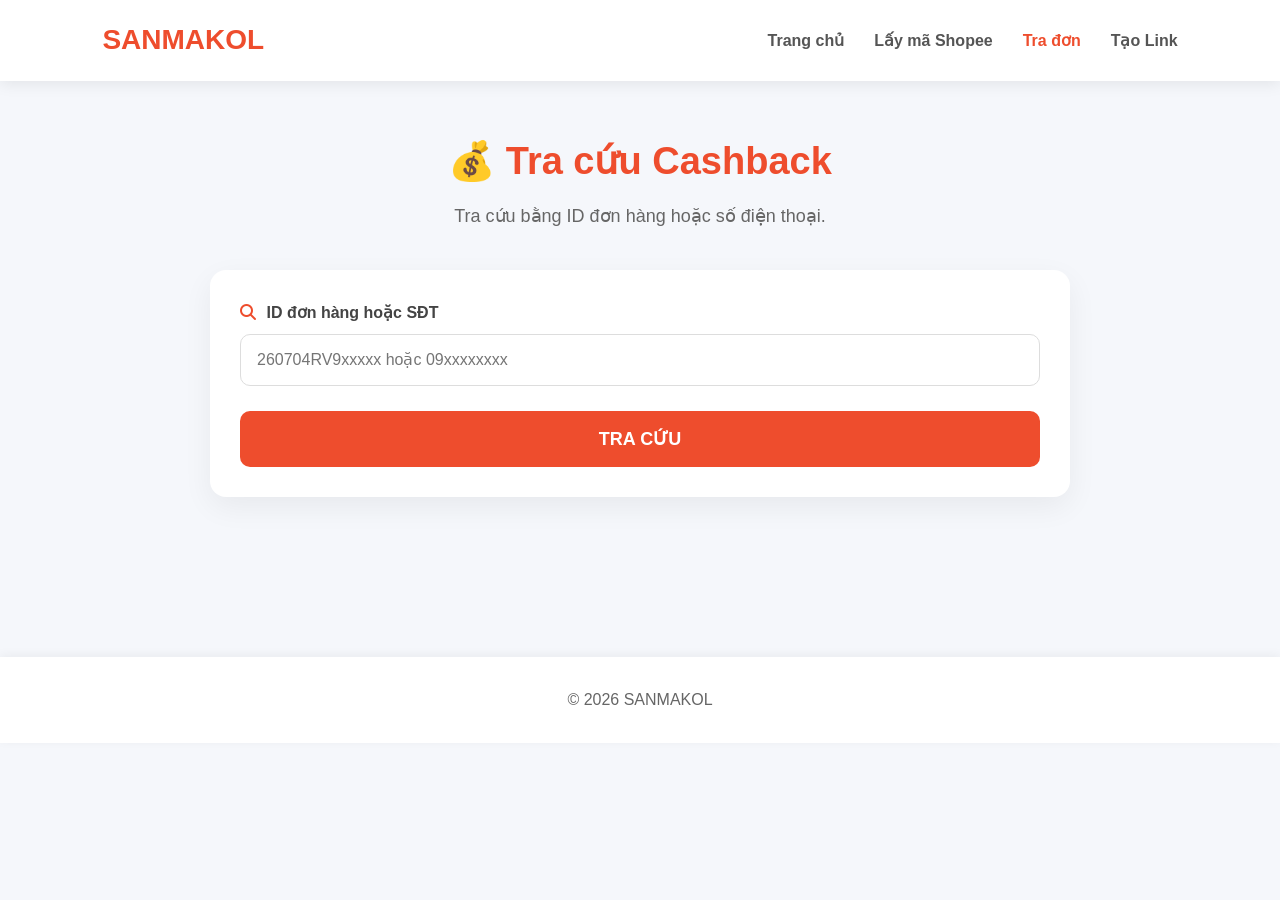
==== cashback/index.html @ cfefac26 "Update index.html" ====
<!DOCTYPE html>
<html lang="vi">
<head>
    <meta charset="UTF-8">
    <meta name="viewport" content="width=device-width, initial-scale=1.0">

    <title>Tra cứu đơn hàng hoàn tiền</title>

    <link rel="stylesheet" href="../assets/css/style.css">

    <link rel="stylesheet"
        href="https://cdnjs.cloudflare.com/ajax/libs/font-awesome/6.7.2/css/all.min.css">
</head>

<body>
<header class="topbar">

    <div class="logo">
        <a href="/">SANMAKOL</a>
    </div>

    <nav>

        <a href="/">Trang chủ</a>

        <a href="/shopee/">
            Lấy mã Shopee
        </a>

        <a class="active" href="/cashback/">
            Tra đơn
        </a>

        <a href="/custom/">
            Tạo Link
        </a>

    </nav>

</header>

<main>
<section class="page-header">

    <h1>💰 Tra cứu Cashback</h1>

    <p>Tra cứu bằng ID đơn hàng hoặc số điện thoại.</p>

</section>

<section class="tool-card">

    <div class="form-group">

        <label>

            <i class="fa-solid fa-magnifying-glass"></i>

            ID đơn hàng hoặc SĐT

        </label>

        <input
            id="cashbackKeyword"
            type="text"
            placeholder="260704RV9xxxxx hoặc 09xxxxxxxx"
        >

    </div>

    <button
        id="searchCashbackBtn"
        class="btn-primary">

        TRA CỨU

    </button>

</section>


 <section
id="cashbackResult"
class="result-card"
style="display:none;">

<div class="result-header">

    <h2>Dữ liệu tính đến</h2>

    <div
        id="cashbackUpdate"
        class="update-badge">

        📅 --

    </div>

</div>

    <div
        class="status"
        id="cashbackStatus">

    </div>

    <div
        class="cashback-summary">

        <div class="summary-title">

            Tổng tiền hoàn dự kiến

        </div>

        <div
            id="cashbackTotal"
            class="summary-money">

            0đ

        </div>

    </div>

    <div id="cashbackList"></div>

</section>

    </main>

<footer>

© 2026 SANMAKOL

</footer>

<div
    id="toast"
    class="toast"
>

Đã sao chép

</div>
<script src="../assets/js/common.js"></script>
<script src="../assets/js/cashback.js"></script>
</body>
</html>
---- assets/css/style.css ----
*{
    margin:0;
    padding:0;
    box-sizing:border-box;
}

html{
    scroll-behavior:smooth;
}

body{
    font-family:Arial,Helvetica,sans-serif;
    background:#f5f7fb;
    color:#222;
    line-height:1.6;
}

/* ===========================
Header
=========================== */

header{
    position:sticky;
    top:0;
    z-index:1000;

    display:flex;
    justify-content:space-between;
    align-items:center;

    padding:18px 8%;

    background:#fff;

    box-shadow:0 2px 15px rgba(0,0,0,.05);
}

.logo{
    font-size:26px;
    font-weight:bold;
    color:#ee4d2d;
}

nav{
    display:flex;
    gap:28px;
}

nav a{
    color:#444;
    text-decoration:none;
    font-weight:600;
    transition:.3s;
}

nav a:hover{
    color:#ee4d2d;
}

/* ===========================
Hero
=========================== */

.hero{

    text-align:center;

    padding:90px 20px;

    background:linear-gradient(
        135deg,
        #ee4d2d,
        #ff7a45
    );

    color:white;

}

.hero h1{

    font-size:48px;

    margin-bottom:20px;

}

.hero p{

    font-size:22px;

    opacity:.95;

    margin-bottom:35px;

}

.btn{

    display:inline-block;

    background:white;

    color:#ee4d2d;

    text-decoration:none;

    font-weight:bold;

    padding:16px 40px;

    border-radius:50px;

    transition:.3s;

}

.btn:hover{

    transform:translateY(-3px);

    box-shadow:0 10px 25px rgba(0,0,0,.15);

}

/* ===========================
Tools
=========================== */

.tools{

    max-width:1200px;

    margin:80px auto;

    display:grid;

    grid-template-columns:
        repeat(auto-fit,minmax(280px,1fr));

    gap:30px;

    padding:0 30px;

}

.card{

    background:white;

    border-radius:18px;

    padding:35px;

    box-shadow:
        0 10px 30px rgba(0,0,0,.05);

    transition:.35s;

}

.card:hover{

    transform:translateY(-8px);

    box-shadow:
        0 20px 45px rgba(0,0,0,.12);

}

.card h2{

    font-size:28px;

    margin-bottom:18px;

}

.card p{

    color:#666;

    margin-bottom:25px;

}

.card a{

    display:inline-block;

    padding:12px 28px;

    background:#ee4d2d;

    color:white;

    border-radius:8px;

    text-decoration:none;

    transition:.3s;

}

.card a:hover{

    background:#d93d1f;

}


/* ===========================
Footer
=========================== */

footer{

    margin-top:80px;

    background:#fff;

    padding:30px;

    text-align:center;

    color:#666;

    box-shadow:
        0 -2px 10px rgba(0,0,0,.05);

}

/* ===========================
Mobile
=========================== */

@media(max-width:768px){

header{

    flex-direction:column;

    gap:20px;

}

nav{

    flex-wrap:wrap;

    justify-content:center;

    gap:18px;

}

.hero{

    padding:60px 20px;

}

.hero h1{

    font-size:34px;

}

.hero p{

    font-size:18px;

}

}

/* =====================================
   RESET
===================================== */



/* =====================================
   HEADER
===================================== */

.topbar{

    position:sticky;
    top:0;
    z-index:999;

    background:#fff;

    display:flex;
    justify-content:space-between;
    align-items:center;

    padding:18px 8%;

    box-shadow:0 3px 15px rgba(0,0,0,.08);

}

.logo a{

    text-decoration:none;

    color:#ee4d2d;

    font-size:28px;

    font-weight:bold;

}

.topbar nav{

    display:flex;

    gap:30px;

}

.topbar nav a{

    color:#555;

    text-decoration:none;

    font-weight:600;

    transition:.25s;

}

.topbar nav a:hover{

    color:#ee4d2d;

}

.topbar nav a.active{

    color:#ee4d2d;

}

/* =====================================
   MAIN
===================================== */

main{

    max-width:900px;

    margin:auto;

    padding:50px 20px;

}

/* =====================================
   PAGE HEADER
===================================== */

.page-header{

    text-align:center;

    margin-bottom:40px;

}

.page-header h1{

    font-size:38px;

    color:#ee4d2d;

    margin-bottom:10px;

}

.page-header p{

    color:#666;

    font-size:18px;

}

/* =====================================
   CARD
===================================== */

.tool-card,
.result-card,
.backup-card{

    background:#fff;

    border-radius:16px;

    padding:30px;

    margin-bottom:30px;

    box-shadow:0 10px 30px rgba(0,0,0,.06);

}

/* =====================================
   FORM
===================================== */

.form-group{

    margin-bottom:25px;

}

.form-group label{

    display:block;

    margin-bottom:8px;

    font-weight:bold;

    color:#444;

}

.form-group i{

    color:#ee4d2d;

    margin-right:6px;

}

.form-group input{

    width:100%;

    height:52px;

    border:1px solid #ddd;

    border-radius:10px;

    padding:0 16px;

    font-size:16px;

    transition:.25s;

}

.form-group input:focus{

    border-color:#ee4d2d;

    outline:none;

    box-shadow:0 0 0 3px rgba(238,77,45,.15);

}

/* =====================================
   BUTTON
===================================== */

button{

    cursor:pointer;

    border:none;

    transition:.25s;

}

.btn-primary{

    width:100%;

    height:56px;

    background:#ee4d2d;

    color:#fff;

    border-radius:10px;

    font-size:18px;

    font-weight:bold;

}

.btn-primary:hover{

    background:#d63f20;

    transform:translateY(-2px);

}

.btn-primary:disabled{

    opacity:.7;

    cursor:not-allowed;

}

.btn-copy{

    width:100%;

    padding:14px 20px;

    font-size:16px;

    font-weight:600;   /* in đậm */

    border:none;

    border-radius:10px;

    background:#1f6fff;

    color:#fff;

    cursor:pointer;

}

.btn-copy:hover{

    background:#0b5ed7;

}

.btn-copy:disabled{

    opacity:.6;

}

/* =====================================
   FACEBOOK BUTTON
===================================== */

.btn-facebook{

    display:block;

    width:100%;

    text-align:center;

    text-decoration:none;

    margin-top:15px;

    padding:15px;

    background:#1877f2;

    color:white;

    border-radius:10px;

    font-weight:bold;

    transition:.25s;

}

.btn-facebook:hover{

    background:#0f62d3;

}

/* =====================================
   RESULT
===================================== */

.result-card{

    display:none;

}

.result-card h2{

    color:#ee4d2d;

    margin-bottom:18px;

}

.status{

    padding:12px 15px;

    border-radius:8px;

    background:#fff4ef;

    color:#ee4d2d;

    font-weight:bold;

    margin-bottom:18px;

    border-left:4px solid #ee4d2d;

}

.status.success{

    background:#edfdf2;

    color:#198754;

    border-left-color:#198754;

}

.status.error{

    background:#fff1f2;

    color:#dc3545;

    border-left-color:#dc3545;

}



/* =====================================
   BACKUP
===================================== */

.backup-card{

    display:none;

}

.backup-card h2{

    margin-bottom:20px;

    color:#ee4d2d;

}

.backup-grid{

    display:grid;

    grid-template-columns:repeat(2,1fr);

    gap:20px;

}

.backup-item{

    border:1px solid #eee;

    border-radius:12px;

    padding:20px;

    background:#fafafa;

    transition:.25s;

}

.backup-item:hover{

    transform:translateY(-3px);

    box-shadow:0 8px 20px rgba(0,0,0,.08);

}

.backup-item h3{

    margin-bottom:8px;

}

.backup-item p{

    color:#777;

    font-size:14px;

    margin-bottom:18px;

}

.backup-item button{

    width:100%;

    height:46px;

    background:#ff9800;

    color:white;

    border:none;

    border-radius:8px;

    font-weight:bold;

    transition:.25s;

}

.backup-item button:hover{

    background:#f57c00;

}

/* =====================================
   LOADING
===================================== */

.loading{

    pointer-events:none;

    opacity:.7;

}

.spinner{

    display:inline-block;

    width:18px;

    height:18px;

    border:3px solid rgba(255,255,255,.3);

    border-top:3px solid white;

    border-radius:50%;

    animation:spin .8s linear infinite;

    vertical-align:middle;

    margin-right:8px;

}

@keyframes spin{

    to{

        transform:rotate(360deg);

    }

}

/* =====================================
   TOAST
===================================== */

.toast{

    position:fixed;

    bottom:30px;

    left:50%;

    transform:translateX(-50%) translateY(100px);

    background:#333;

    color:white;

    padding:14px 24px;

    border-radius:30px;

    opacity:0;

    transition:.35s;

    z-index:9999;

}

.toast.show{

    opacity:1;

    transform:translateX(-50%) translateY(0);

}

/* =====================================
   FOOTER
===================================== */



/* =====================================
   ANIMATION
===================================== */

.tool-card,
.result-card,
.backup-card{

    animation:fadeUp .5s ease;

}

@keyframes fadeUp{

    from{

        opacity:0;

        transform:translateY(20px);

    }

    to{

        opacity:1;

        transform:translateY(0);

    }

}

/* =====================================
   MOBILE
===================================== */

@media(max-width:900px){

.topbar{

    flex-direction:column;

    gap:18px;

}

.topbar nav{

    flex-wrap:wrap;

    justify-content:center;

    gap:18px;

}

.page-header h1{

    font-size:30px;

}

.page-header p{

    font-size:16px;

}

}

@media(max-width:700px){

main{

    padding:25px 15px;

}

.tool-card,
.result-card,
.backup-card{

    padding:20px;

}

.backup-grid{

    grid-template-columns:1fr;

}

.btn-primary{

    height:52px;

    font-size:16px;

}

.btn-copy{

    height:50px;

}

.form-group input{

    height:48px;

}

textarea{

    min-height:180px;

}

}

@media(max-width:480px){

.logo a{

    font-size:24px;

}

.topbar{

    padding:15px;

}

.topbar nav{

    gap:12px;

}

.topbar nav a{

    font-size:14px;

}

.page-header{

    margin-bottom:25px;

}

.page-header h1{

    font-size:26px;

}

.page-header p{

    font-size:15px;

}

}

/* =====================================
   PRODUCT
===================================== */

.product-card{

    display:flex;

    gap:20px;

    align-items:flex-start;

    margin:20px 0;

    padding:18px;

    border:1px solid #eee;

    border-radius:12px;

    background:#fafafa;

}

.product-card img{

    width:120px;

    height:120px;

    object-fit:cover;

    border-radius:12px;

    background:#fff;

    border:1px solid #eee;

}

.product-info{

    flex:1;

    min-width:0;

}

.product-info h3{

    margin:0 0 8px;

    font-size:15px;

    font-weight:600;

    line-height:1.35;

    display:-webkit-box;

    -webkit-line-clamp:2;

    -webkit-box-orient:vertical;

    overflow:hidden;

}

.product-price{

    font-size:14px;

    color:#666;

    margin-bottom:4px;

}
.product-commission,
.product-rate{

    font-size:14px;

    margin-top:6px;

}

.product-commission{

    color:#ee4d2d;

    font-weight:bold;

}

.product-rate{

    color:#333;

}

.btn-buy{

    width:100%;

    margin-top:12px;

    padding:14px 20px;

    border:none;

    border-radius:10px;

    background:#32b51f;

    color:#fff;

    font-size:16px;

    font-weight:600;

    cursor:pointer;

}

.btn-buy:hover{

    background:#2c9e1b;

}
.product-meta{

    margin-top:6px;

    font-size:14px;

    line-height:1.7;

}

.product-meta div{

    display:block;

}

.product-meta strong{

    color:#333;

    font-weight:600;

}

.product-meta span{

    color:#ff5a00;

    font-weight:600;

}

.product-price strong{

    color:#ee4d2d;

}

/* =====================================
   cashback
===================================== */

.cashback-summary{

    background:#fff5e8;

    border:1px solid #ffd591;

    border-radius:12px;

    padding:20px;

    text-align:center;

    margin:20px 0;

}

.summary-title{

    color:#666;

    font-size:14px;

}

.summary-money{

    margin-top:6px;

    color:#ee4d2d;

    font-size:34px;

    font-weight:bold;

}


.cashback-item{

    margin-top:18px;

    border:1px solid #eee;

    border-radius:12px;

    background:#fff;

    padding:18px;

}

.cashback-item h3{

    margin-bottom:10px;

}

.cashback-row{

    display:flex;

    justify-content:space-between;

    margin:8px 0;

}

.cashback-label{

    color:#666;

}

.cashback-value{

    font-weight:bold;

}

.status-complete{

    color:#198754;

}

.status-pending{

    color:#ff9800;

}

.status-cancel{

    color:#dc3545;

}

/* ===========================
   Result Header
=========================== */

.result-header{

    display:flex;

    justify-content:space-between;

    align-items:center;

    margin-bottom:20px;

    gap:15px;

}

.result-header h2{

    margin:0;

    color:#ee4d2d;

}

.update-badge{

    background:#fff8e8;

    border:1px solid #ffd37a;

    color:#a86a00;

    padding:8px 14px;

    border-radius:999px;

    font-size:13px;

    font-weight:600;

    white-space:nowrap;

}

@media(max-width:700px){

.result-header{

    flex-direction:column;

    align-items:flex-start;

}

.update-badge{

    font-size:12px;

}

}
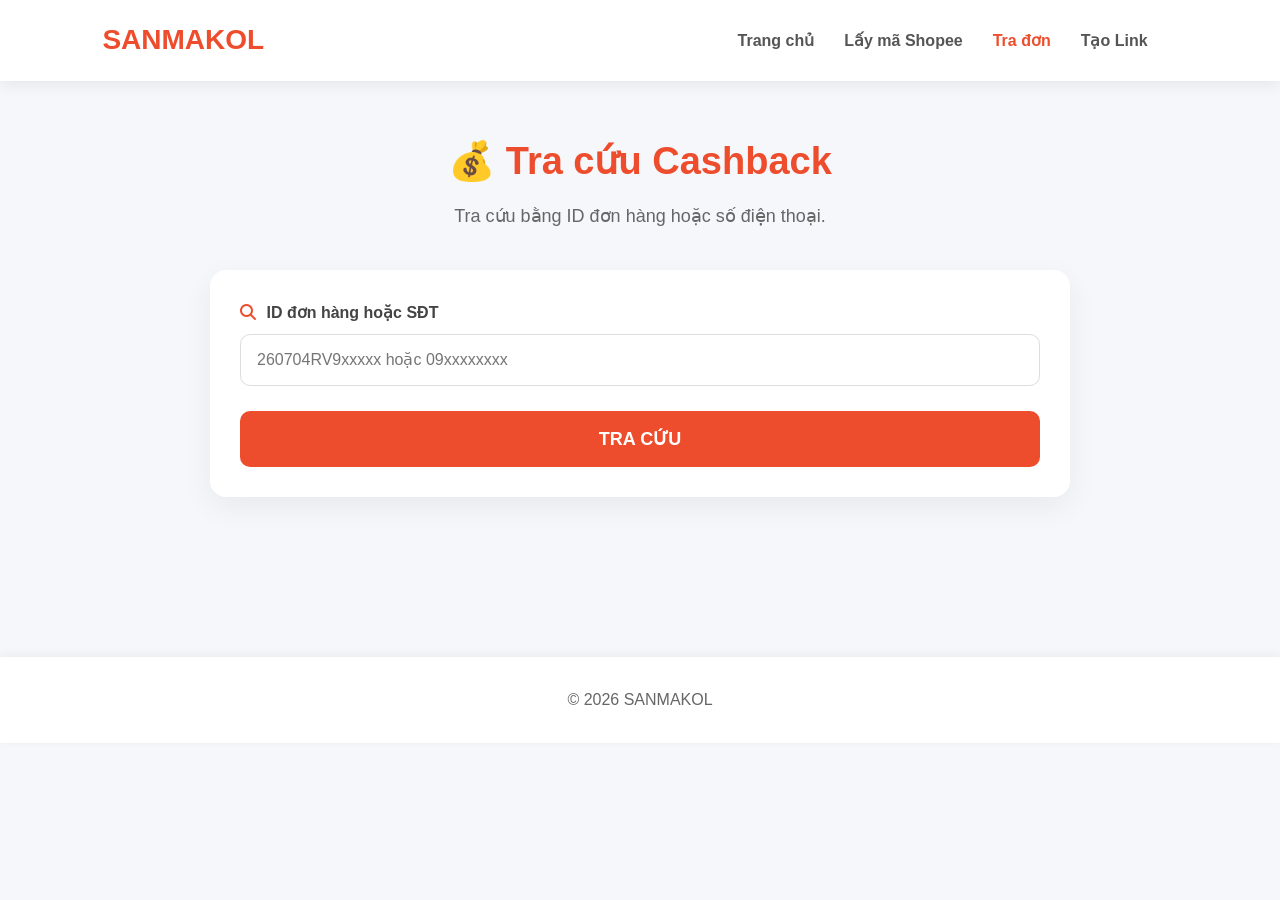
==== commit 7898d2b9: "Update index.html" ====
--- a/cashback/index.html
+++ b/cashback/index.html
@@ -34,7 +34,7 @@
         <a href="/custom/">
             Tạo Link
         </a>
-
+<div id="userMenu"></div>
     </nav>
 
 </header>
@@ -86,7 +86,7 @@
 
 <div class="result-header">
 
-    <h2>Dữ liệu tính đến</h2>
+    <h2>Kết quả</h2>
 
     <div
         id="cashbackUpdate"
--- a/assets/css/style.css
+++ b/assets/css/style.css
@@ -1308,11 +1308,14 @@
 
 .result-header{
 
-    flex-direction:column;
-
-    align-items:flex-start;
-
-}
+    flex-direction:row;
+
+    justify-content:space-between;
+
+    align-items:center;
+
+}
+
 
 .update-badge{
 
@@ -1321,3 +1324,64 @@
 }
 
 }
+
+
+/* ===========================
+Guide
+=========================== */
+
+.tool-card h2{
+
+    color:#ee4d2d;
+
+    margin-bottom:18px;
+
+}
+
+.tool-card ol,
+
+.tool-card ul{
+
+    padding-left:22px;
+
+}
+
+.tool-card li{
+
+    margin:10px 0;
+
+    line-height:1.8;
+
+}
+
+.faq-item{
+
+    margin-top:18px;
+
+    padding:16px;
+
+    border:1px solid #eee;
+
+    border-radius:10px;
+
+    background:#fafafa;
+
+}
+
+.faq-item h3{
+
+    color:#ee4d2d;
+
+    margin-bottom:8px;
+
+    font-size:17px;
+
+}
+
+.faq-item p{
+
+    color:#555;
+
+    line-height:1.7;
+
+}
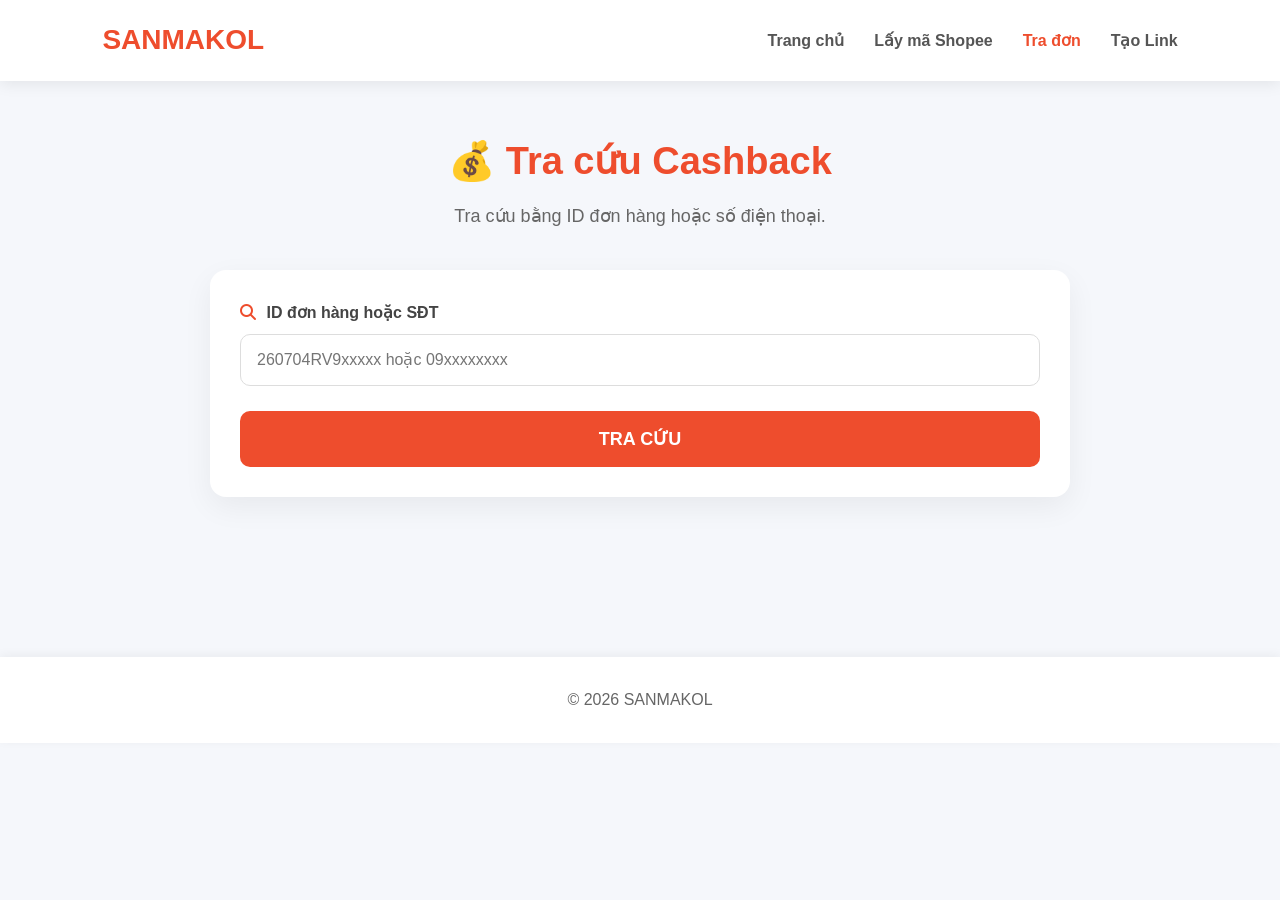
==== commit c1c76e2d: "Remove empty user menu div from index.html" ====
--- a/cashback/index.html
+++ b/cashback/index.html
@@ -34,7 +34,6 @@
         <a href="/custom/">
             Tạo Link
         </a>
-<div id="userMenu"></div>
     </nav>
 
 </header>
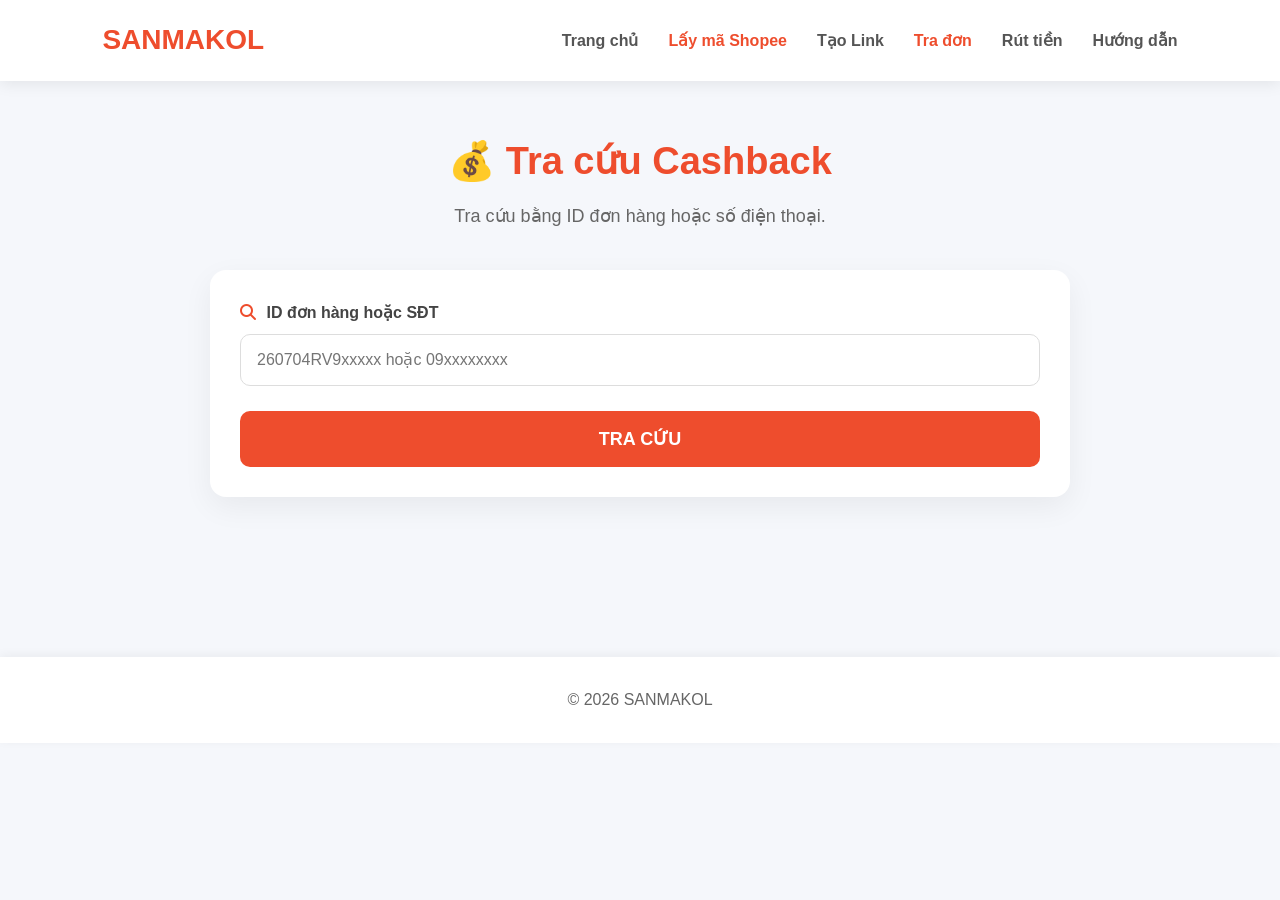
==== commit e9a1f321: "Update index.html" ====
--- a/cashback/index.html
+++ b/cashback/index.html
@@ -22,17 +22,11 @@
     <nav>
 
         <a href="/">Trang chủ</a>
-
-        <a href="/shopee/">
-            Lấy mã Shopee
-        </a>
-
-        <a class="active" href="/cashback/">
-            Tra đơn
-        </a>
-
-        <a href="/custom/">
-            Tạo Link
+        <a class="active" href="/shopee/">Lấy mã Shopee</a>
+        <a href="/custom/">Tạo Link</a>
+        <a class="active" href="/cashback/">Tra đơn</a>
+        <a href="/pay/">Rút tiền</a>
+        <a href="/guide/">Hướng dẫn</a>
         </a>
     </nav>
 
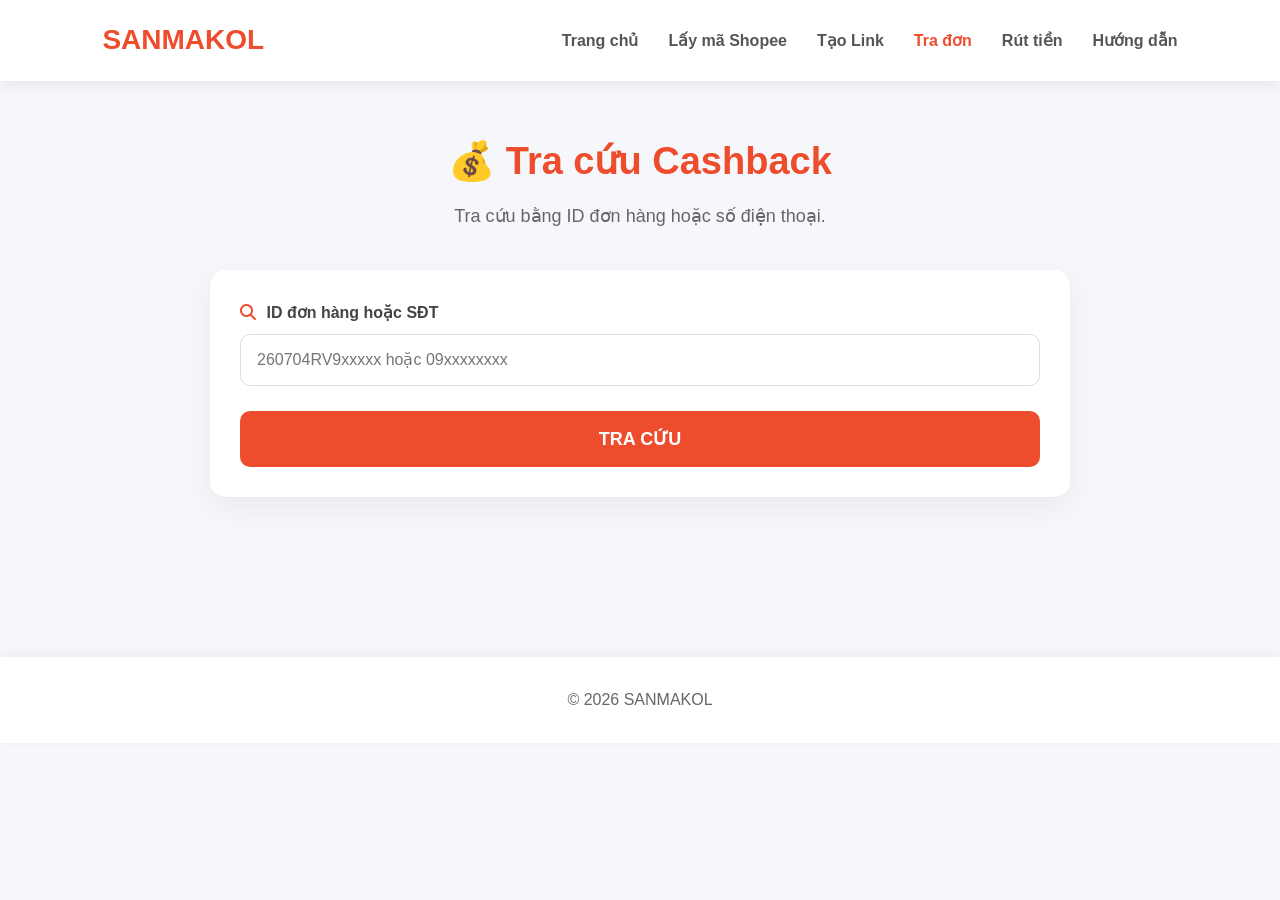
==== commit 973da52e: "Update index.html" ====
--- a/cashback/index.html
+++ b/cashback/index.html
@@ -22,7 +22,7 @@
     <nav>
 
         <a href="/">Trang chủ</a>
-        <a class="active" href="/shopee/">Lấy mã Shopee</a>
+        <a href="/shopee/">Lấy mã Shopee</a>
         <a href="/custom/">Tạo Link</a>
         <a class="active" href="/cashback/">Tra đơn</a>
         <a href="/pay/">Rút tiền</a>
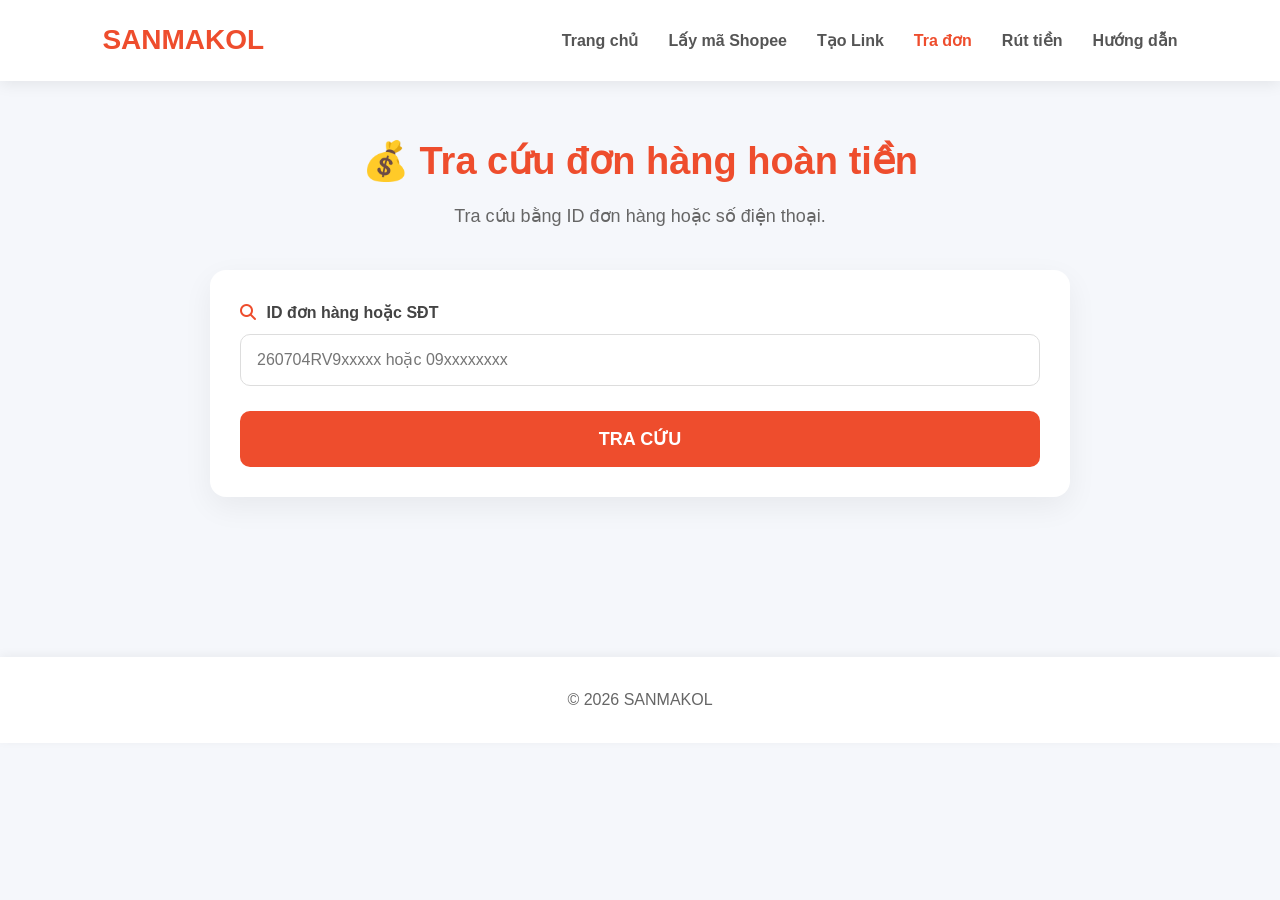
==== commit 634b74ad: "Update header text for cashback inquiry page" ====
--- a/cashback/index.html
+++ b/cashback/index.html
@@ -35,7 +35,7 @@
 <main>
 <section class="page-header">
 
-    <h1>💰 Tra cứu Cashback</h1>
+    <h1>💰 Tra cứu đơn hàng hoàn tiền </h1>
 
     <p>Tra cứu bằng ID đơn hàng hoặc số điện thoại.</p>
 
--- a/assets/css/style.css
+++ b/assets/css/style.css
@@ -1385,3 +1385,120 @@
     line-height:1.7;
 
 }
+
+
+
+/* ==========================
+   TRANG RÚT TIỀN
+========================== */
+
+.guide-header{
+    text-align:center;
+    margin:45px 0;
+}
+
+.guide-header h1{
+    font-size:46px;
+    color:#ff5a36;
+    margin-bottom:15px;
+    font-weight:700;
+}
+
+.guide-header p{
+    font-size:22px;
+    color:#666;
+    line-height:1.8;
+}
+
+.guide-box{
+    background:#fff;
+    border-radius:20px;
+    padding:35px 40px;
+    margin-bottom:30px;
+    box-shadow:0 8px 24px rgba(0,0,0,.05);
+}
+
+.guide-box h2{
+    color:#ff5a36;
+    font-size:32px;
+    margin-bottom:25px;
+}
+
+.guide-box p{
+    font-size:18px;
+    line-height:1.9;
+    color:#333;
+}
+
+.guide-box ul{
+    margin:20px 0 0 25px;
+    padding:0;
+}
+
+.guide-box li{
+    font-size:18px;
+    line-height:2;
+}
+
+.admin-phone{
+    display:inline-block;
+    margin:15px 0;
+    padding:14px 24px;
+    border-radius:10px;
+    background:#22c55e;
+    color:#fff;
+    text-decoration:none;
+    font-weight:700;
+    transition:.25s;
+}
+
+.admin-phone:hover{
+    background:#16a34a;
+}
+
+.notice{
+    margin-top:20px;
+    padding:18px 22px;
+    border-left:5px solid #f59e0b;
+    background:#fff7e6;
+    border-radius:10px;
+}
+
+.notice ul{
+    margin-top:15px;
+}
+
+.notice li{
+    line-height:1.8;
+}
+
+@media (max-width:768px){
+
+    .guide-header h1{
+        font-size:34px;
+    }
+
+    .guide-header p{
+        font-size:17px;
+    }
+
+    .guide-box{
+        padding:25px;
+    }
+
+    .guide-box h2{
+        font-size:25px;
+    }
+
+    .guide-box p,
+    .guide-box li{
+        font-size:16px;
+    }
+
+    .admin-phone{
+        width:100%;
+        text-align:center;
+        box-sizing:border-box;
+    }
+
+}
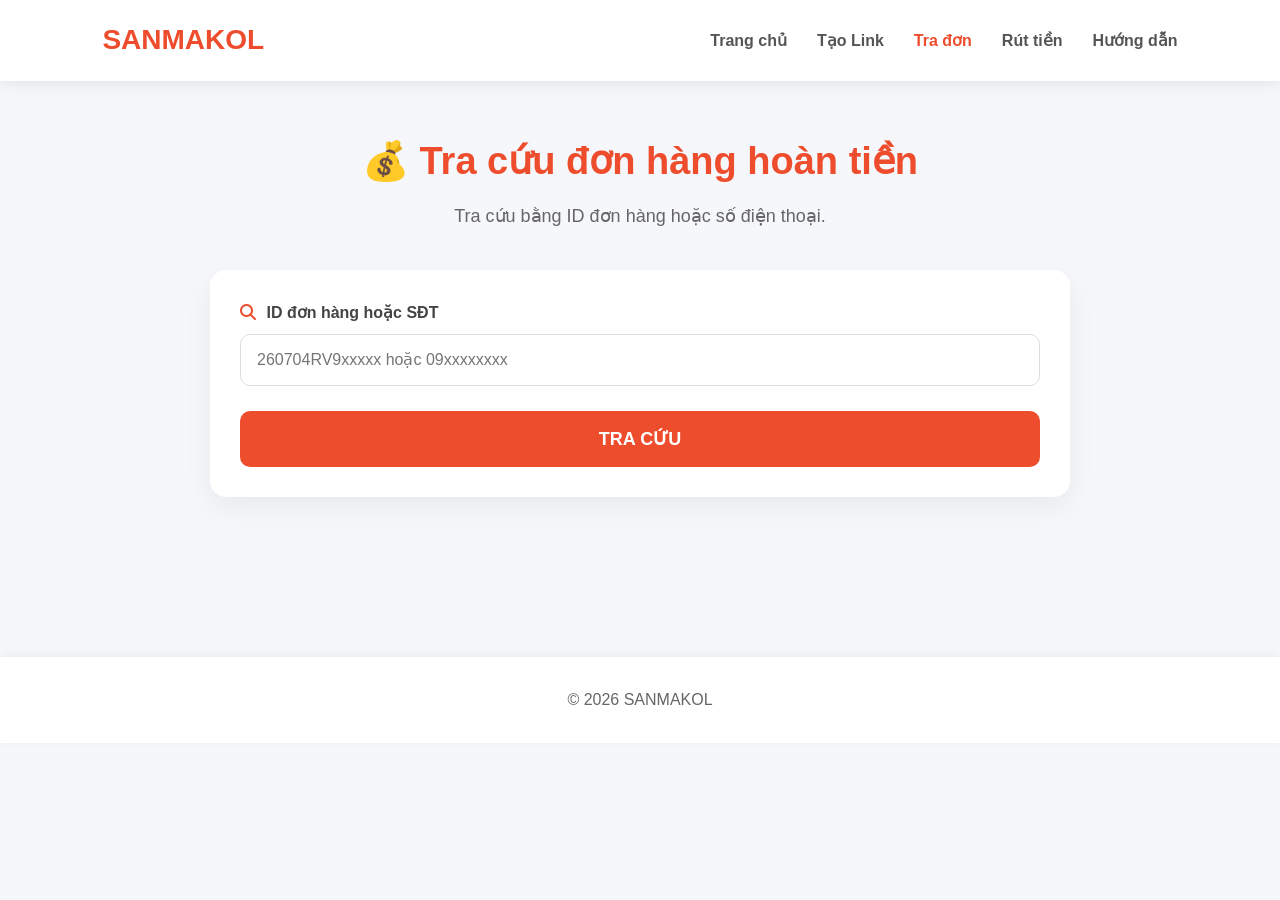
==== commit c0a57888: "Update index.html" ====
--- a/cashback/index.html
+++ b/cashback/index.html
@@ -22,7 +22,6 @@
     <nav>
 
         <a href="/">Trang chủ</a>
-        <a href="/shopee/">Lấy mã Shopee</a>
         <a href="/custom/">Tạo Link</a>
         <a class="active" href="/cashback/">Tra đơn</a>
         <a href="/pay/">Rút tiền</a>
